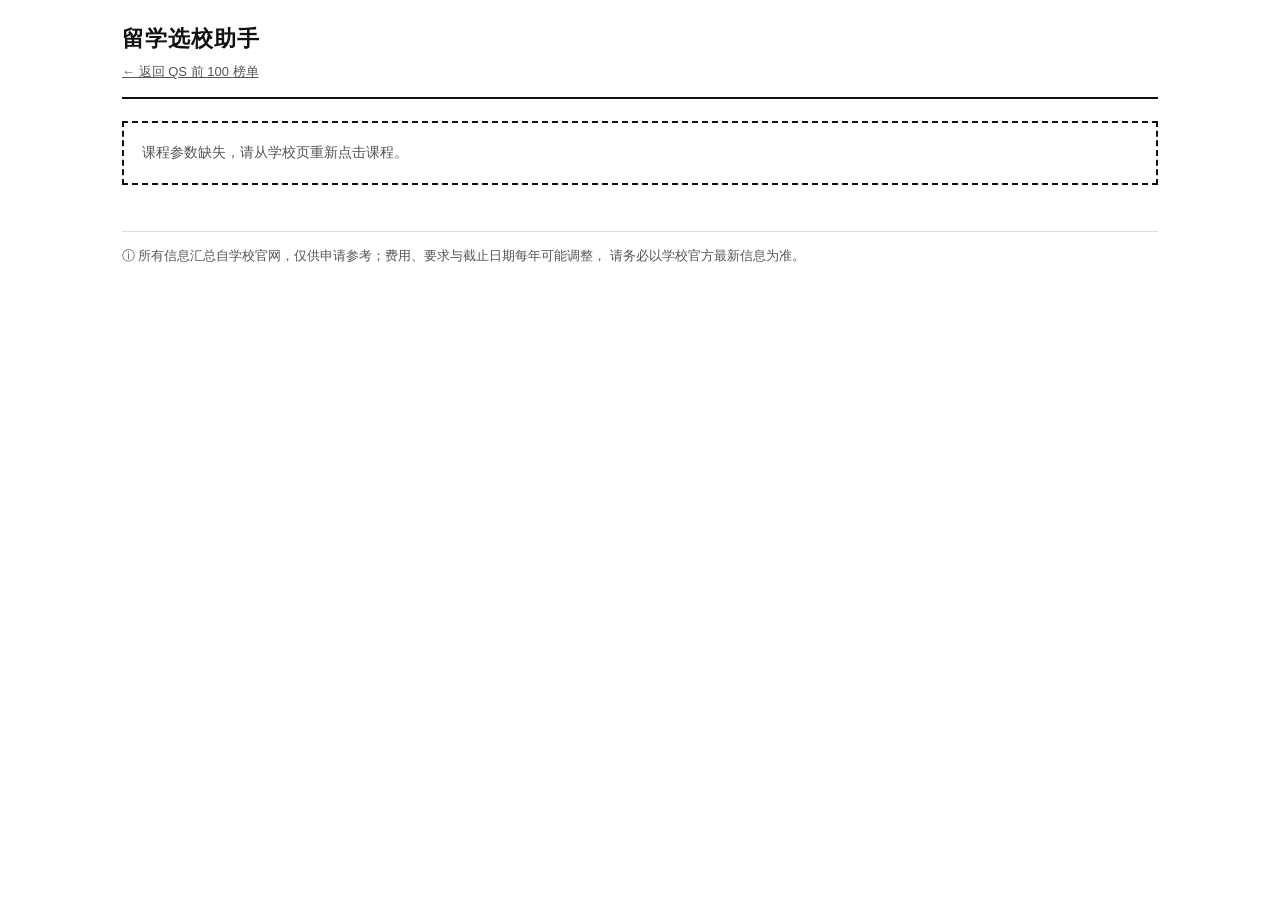
==== course.html @ f17d2b6c "Add files via upload" ====
<!DOCTYPE html>
<html lang="zh-CN">
<head>
<meta charset="UTF-8">
<meta name="viewport" content="width=device-width, initial-scale=1.0">
<title>课程详情 · 留学选校助手</title>
<link rel="stylesheet" href="css/style.css">
</head>
<body data-page="course">
<main class="container">

  <header class="site">
    <div class="brand"><a href="index.html">留学选校助手</a></div>
    <div class="sub"><a href="index.html">← 返回 QS 前 100 榜单</a></div>
  </header>

  <div id="course-detail"><!-- JS 生成 --></div>

  <footer class="site">
    ⓘ 所有信息汇总自学校官网，仅供申请参考；费用、要求与截止日期每年可能调整，
    请务必以学校官方最新信息为准。
  </footer>

</main>
<script src="data/schools.js"></script>
<script src="js/app.js"></script>
</body>
</html>
---- css/style.css ----
/* ==========================================================
   留学选校助手 - 黑白极简样式
   ========================================================== */
:root {
  --ink: #111;
  --paper: #fff;
  --muted: #555;
  --faint: #888;
  --line: #ddd;
  --line-dark: #111;
}

* { box-sizing: border-box; margin: 0; padding: 0; }

html { -webkit-text-size-adjust: 100%; }

body {
  background: var(--paper);
  color: var(--ink);
  font-family: -apple-system, "PingFang SC", "Hiragino Sans GB",
    "Microsoft YaHei", "Helvetica Neue", Arial, sans-serif;
  font-size: 16px;
  line-height: 1.7;
}

a { color: inherit; text-decoration: none; }
a:hover { text-decoration: underline; }

.container {
  max-width: 1080px;
  margin: 0 auto;
  padding: 20px 22px 80px;
}

/* ---------- 顶部 ---------- */
header.site {
  border-bottom: 2px solid var(--line-dark);
  padding-bottom: 14px;
  margin-bottom: 22px;
}
header.site .brand {
  font-size: 22px;
  font-weight: 700;
  letter-spacing: 1px;
}
header.site .brand a { text-decoration: none; }
header.site .sub {
  color: var(--muted);
  font-size: 13px;
  margin-top: 4px;
}
header.site .sub a { text-decoration: underline; }

h1 { font-size: 26px; margin: 8px 0 4px; }
h2 { font-size: 20px; margin: 26px 0 10px; }

.page-head {
  margin-bottom: 18px;
}
.page-head .meta { color: var(--muted); font-size: 13px; margin: 6px 0 0; }

/* ---------- 搜索框 ---------- */
.search-box {
  display: flex;
  align-items: center;
  gap: 10px;
  border: 2px solid var(--ink);
  padding: 10px 14px;
  margin: 14px 0 20px;
  background: var(--paper);
}
.search-box .icon { font-size: 18px; }
.search-box input {
  flex: 1;
  border: none;
  outline: none;
  font-size: 16px;
  background: transparent;
  color: var(--ink);
  font-family: inherit;
}
.search-box .count { color: var(--muted); font-size: 13px; white-space: nowrap; }

/* ---------- 按钮 ---------- */
.btn {
  display: inline-block;
  background: var(--ink);
  color: var(--paper);
  border: 2px solid var(--ink);
  padding: 10px 20px;
  font-size: 15px;
  cursor: pointer;
  text-decoration: none;
  margin-top: 6px;
}
.btn:hover { background: var(--paper); color: var(--ink); text-decoration: none; }
.btn.big { font-size: 17px; padding: 12px 26px; width: 100%; text-align: center; }

/* ---------- 首页榜单 ---------- */
table.rank {
  width: 100%;
  border-collapse: collapse;
}
table.rank th {
  text-align: left;
  font-size: 13px;
  color: var(--muted);
  border-bottom: 2px solid var(--line-dark);
  padding: 8px 10px;
  letter-spacing: 1px;
}
table.rank td {
  padding: 10px;
  border-bottom: 1px solid var(--line);
  vertical-align: top;
}
table.rank tr.rowlink { cursor: pointer; }
table.rank tr.rowlink:hover { background: var(--ink); color: var(--paper); }
table.rank tr.rowlink:hover a { color: var(--paper); }
table.rank .rankno { width: 68px; font-weight: 700; }
table.rank .school-cn { font-weight: 700; }
table.rank .school-en { color: var(--muted); font-size: 13px; }
table.rank tr.rowlink:hover .school-en { color: #ccc; }
table.rank .country { width: 110px; text-align: right; font-size: 13px; }

.badge {
  display: inline-block;
  font-size: 11px;
  margin-top: 4px;
  padding: 1px 7px;
  border: 1px solid var(--line);
  color: var(--muted);
  letter-spacing: 1px;
}
.badge-ok { border-color: var(--ink); color: var(--ink); }
.badge-wait { color: var(--faint); border-color: var(--line); }

/* ---------- 学校页 ---------- */
.school-head { margin-bottom: 8px; }
.school-head .eng { color: var(--muted); font-size: 16px; }
.school-head .meta { margin-top: 6px; color: var(--muted); font-size: 13px; }
.school-head .meta span { margin-right: 16px; }

.alpha-nav { margin: 6px 0 14px; display: flex; flex-wrap: wrap; gap: 4px; }
.alpha-nav a {
  border: 1px solid var(--line);
  padding: 2px 8px;
  font-size: 13px;
  color: var(--muted);
}
.alpha-nav a:hover, .alpha-nav a.active {
  background: var(--ink); color: var(--paper); text-decoration: none;
  border-color: var(--ink);
}

.group-title {
  font-weight: 700;
  font-size: 16px;
  border-bottom: 2px solid var(--line-dark);
  padding: 6px 2px;
  margin: 22px 0 4px;
}
.course-list { list-style: none; }
.course-list li { border-bottom: 1px solid var(--line); }
.course-list li a {
  display: block;
  padding: 10px 6px;
  font-size: 15px;
}
.course-list li a:hover { background: var(--ink); color: var(--paper); text-decoration: none; }
.course-list .tag { font-size: 12px; color: var(--muted); margin-left: 8px; }
.course-list li a:hover .tag { color: #ccc; }

.notice {
  border: 2px dashed var(--line-dark);
  padding: 18px;
  margin: 18px 0;
  color: var(--muted);
  font-size: 14px;
}
.emptytip { color: var(--muted); padding: 12px 4px; font-size: 14px; }

/* ---------- 课程页 ---------- */

/* ---------- 课程内容简介 ---------- */
.summary-block {
  border: 2px solid var(--line-dark);
  background: #fff;
  padding: 16px 18px;
  margin: 22px 0 0;
}
.summary-label { font-weight: 700; font-size: 14px; letter-spacing: 1px; margin-bottom: 6px; }
.summary-text { font-size: 14.5px; line-height: 1.9; text-align: justify; }
.summary-pending { border-style: dashed; }
.summary-pending .summary-label { color: var(--muted); }
.summary-pending .summary-text { color: var(--muted); }

.crumb { font-size: 13px; color: var(--muted); margin-bottom: 14px; }
.crumb a { text-decoration: underline; }

.course-title { margin-bottom: 6px; }

.info-cards { margin-top: 22px; }
.info-card {
  border: 1px solid var(--line-dark);
  border-bottom: none;
  padding: 14px 16px;
}
.info-card:last-child { border-bottom: 1px solid var(--line-dark); }
.info-card .label {
  font-weight: 700;
  font-size: 13px;
  letter-spacing: 1px;
  color: var(--muted);
  margin-bottom: 2px;
}
.info-card .value { font-size: 15px; white-space: pre-line; }
.info-card-warn { border-width: 3px; background: #f0f0f0; }
.info-card-warn .label { color: var(--ink); }
.info-card-warn .value { font-weight: 700; }


.note {
  margin-top: 18px;
  font-size: 12.5px;
  color: var(--faint);
}


/* ---------- 跨校搜索结果 ---------- */
.hit-row { border-bottom: 1px solid var(--line); }
.hit-row a { display: block; padding: 8px 6px; font-size: 15px; }
.hit-row a:hover { background: var(--ink); color: var(--paper); text-decoration: none; }
.hit-row .tag { font-size: 12px; color: var(--muted); margin-left: 8px; }
.hit-row a:hover .tag { color: #ccc; }


/* ---------- 感兴趣按钮 & 待整理 ---------- */
.interest-zone { text-align: center; padding: 40px 10px; }
.notice-inline { color: var(--muted); font-size: 14px; margin-bottom: 18px; }
.interest-msg { color: var(--muted); font-size: 13px; margin-top: 12px; }
.btn-sm { font-size: 13px; padding: 6px 14px; margin-left: 10px; }
.btn-ghost { background: var(--paper); color: var(--ink); }
.btn-ghost:hover { background: var(--ink); color: var(--paper); }
#interest-bar {
  position: fixed; left: 0; right: 0; bottom: 0; z-index: 99;
  border-top: 2px solid var(--ink); background: var(--paper);
  padding: 10px 16px;
}
.interest-bar-inner { max-width: 1080px; margin: 0 auto; font-size: 14px; display: flex; align-items: center; flex-wrap: wrap; gap: 4px; }

/* ---------- 页脚 ---------- */
footer.site {
  margin-top: 46px;
  border-top: 1px solid var(--line);
  padding-top: 14px;
  font-size: 12.5px;
  color: var(--muted);
}

/* ---------- 移动端 ---------- */
@media (max-width: 640px) {
  body { font-size: 15px; }
  table.rank .school-en { font-size: 12px; }
  table.rank .country { width: 84px; font-size: 12px; }
  .container { padding: 14px 14px 60px; }
  h1 { font-size: 22px; }
}
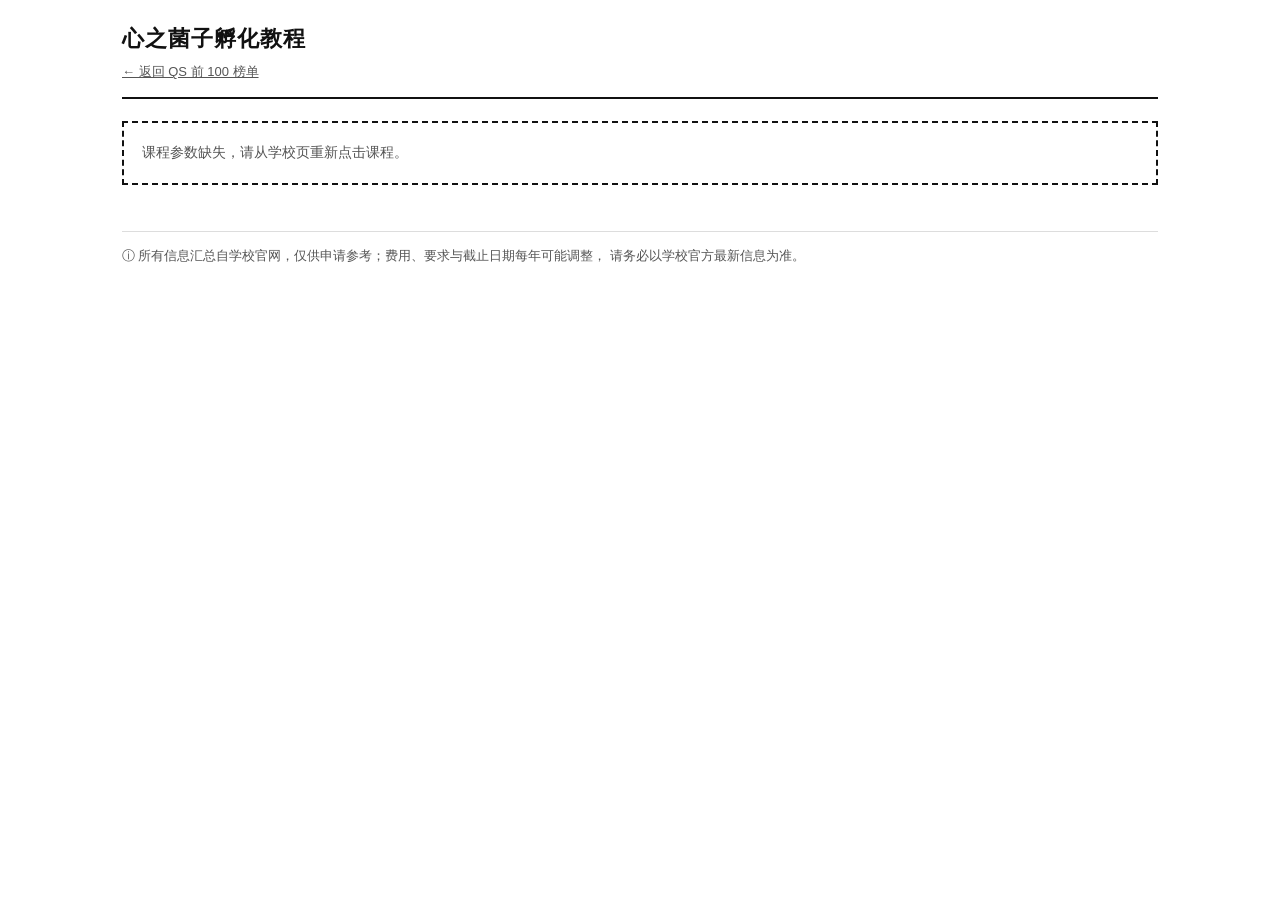
==== commit 9bc20548: "Add files via upload" ====
--- a/course.html
+++ b/course.html
@@ -3,14 +3,14 @@
 <head>
 <meta charset="UTF-8">
 <meta name="viewport" content="width=device-width, initial-scale=1.0">
-<title>课程详情 · 留学选校助手</title>
+<title>课程详情 · 心之菌子孵化教程</title>
 <link rel="stylesheet" href="css/style.css">
 </head>
 <body data-page="course">
 <main class="container">
 
   <header class="site">
-    <div class="brand"><a href="index.html">留学选校助手</a></div>
+    <div class="brand"><a href="index.html">心之菌子孵化教程</a></div>
     <div class="sub"><a href="index.html">← 返回 QS 前 100 榜单</a></div>
   </header>
 
--- a/css/style.css
+++ b/css/style.css
@@ -1,5 +1,5 @@
 /* ==========================================================
-   留学选校助手 - 黑白极简样式
+   心之菌子孵化教程 - 黑白极简样式
    ========================================================== */
 :root {
   --ink: #111;
@@ -135,6 +135,14 @@
 .badge-ok { border-color: var(--ink); color: var(--ink); }
 .badge-wait { color: var(--faint); border-color: var(--line); }
 
+
+/* ---------- 中英对照课程名 ---------- */
+.t-en { display: block; font-size: 15px; }
+.t-cn { display: block; font-size: 12.5px; color: var(--muted); margin-top: 2px; }
+.course-list li a:hover .t-cn, .hit-row a:hover .t-cn { color: #ccc; }
+.cn-title { font-size: 18px; color: var(--muted); }
+.hit-row .t-cn { display: inline; margin-left: 4px; }
+
 /* ---------- 学校页 ---------- */
 .school-head { margin-bottom: 8px; }
 .school-head .eng { color: var(--muted); font-size: 16px; }
